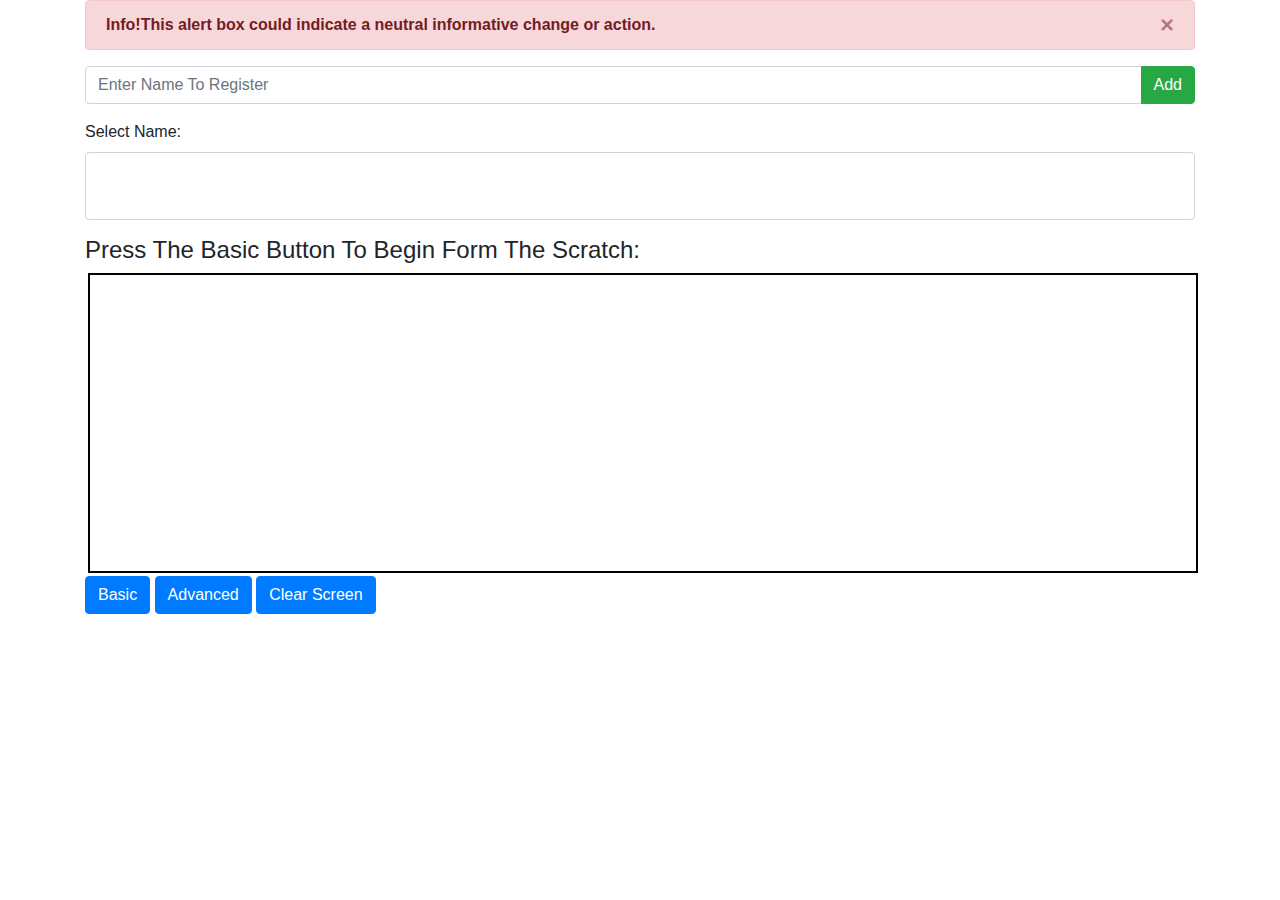
==== typing6.2/index.html @ 199bd0c7 "initial commit" ====
<!DOCTYPE html>
<html lang="en">
<head>
  <title>Typing Tutor</title>
  <meta  charset="utf-8">
  <meta name="viewport" content="width=device-width, initial-scale=1">
  <link rel="stylesheet" href="https://maxcdn.bootstrapcdn.com/bootstrap/4.2.1/css/bootstrap.min.css">
  <script src="https://ajax.googleapis.com/ajax/libs/jquery/3.3.1/jquery.min.js"></script>
  <script src="https://cdnjs.cloudflare.com/ajax/libs/popper.js/1.14.6/umd/popper.min.js"></script>
  <script src="https://maxcdn.bootstrapcdn.com/bootstrap/4.2.1/js/bootstrap.min.js"></script>
  <link rel="stylesheet" type="text/css" href="main.css">
    <script type="text/javascript" src="data.json"></script>
</head>
<body>

<div class="container">

<div class="alert alert-danger alert-dismissible" id="show-meg">
    <button type="button" class="close" data-dismiss="alert">&times;</button>
    <strong id = "meg-box">Info!This alert box could indicate a neutral informative change or action.</strong>
  </div>
 
 
 
 <div class="input-group mb-3">
<input type="text" class="form-control" id="usr" name="username" placeholder="Enter Name To Register">
 <div class="input-group-append">
    <button class="btn btn-success" type="submit" id="Submitt">Add</button> 
  </div>
</div>
 
 <div class="form-group">
  <label for="users-list">Select Name:</label>
  <select class="form-control" id="users-list" size="3">
     <!--<option>Johno</option>
    <option>Bernard</option>
    <option>Asonye</option>
    <option>Davison</option>-->
  </select>
</div>
  <!--  <h2>Form control: textarea</h2> -->
 <!-- <p>The form below contains a textarea for comments:</p> -->
  <!-- <form action="/action_page.php"> -->
    <!-- <div class="form-group">
      <label for="textplace"> Press The Basic Button To Begin Form The Scratch:</label>
      <textarea class="form-control  correctt" rows="7"  name="text" id="textplace" ></textarea>
    </div> -->
	 <h4> Press The Basic Button To Begin Form The Scratch:</h4>
	<div id="textplace" contenteditable="true"></div>
    <button type="submit" class="btn btn-primary" id="begin-game">Basic</button>
	<button type="submit" class="btn btn-primary" id="advance-game">Advanced</button>
	<!--<button type="submit" class="btn btn-primary" id="common-words">Common Words</button>-->
	<button type="submit" class="btn btn-primary" id="clear-game">Clear Screen</button>
   <!-- </form>  -->
   
    
</div>
<script type="text/javascript" src="script.js"></script>
</body>
</html>
---- typing6.2/main.css ----
#textplace::first-line {
 color:green;

}

.wrong {
 color:red;

}
#textplace{
	 white-space: pre;
	width:100%;
	height: 300px;
	border:solid 2px #000;
	padding:10px;
	margin:3px;
	 background: #FFFFFF;
	 cursor: text;
   cursor: text;
}
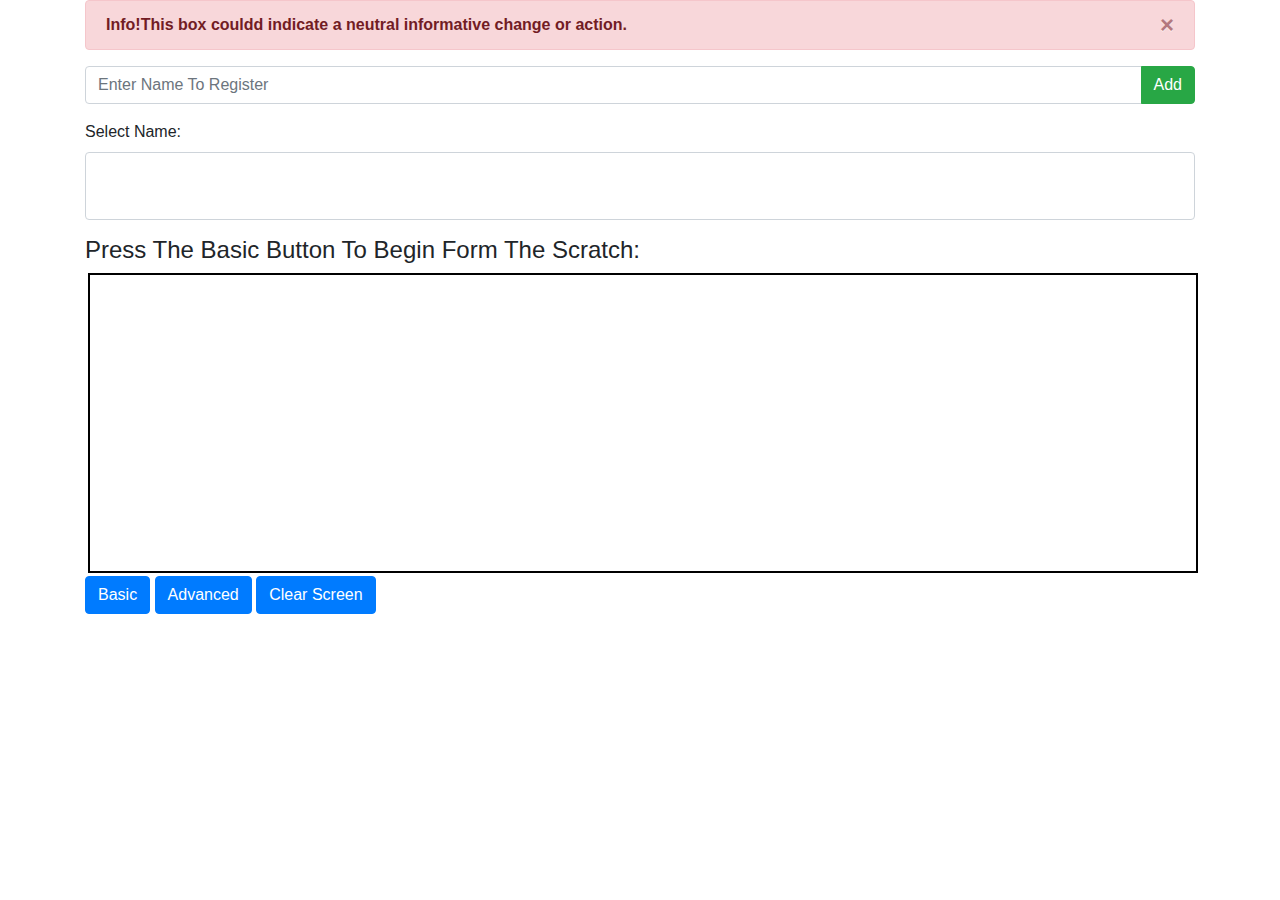
==== commit 4945e639: "pdf commit" ====
--- a/typing6.2/index.html
+++ b/typing6.2/index.html
@@ -1,60 +1,76 @@
 <!DOCTYPE html>
 <html lang="en">
-<head>
-  <title>Typing Tutor</title>
-  <meta  charset="utf-8">
-  <meta name="viewport" content="width=device-width, initial-scale=1">
-  <link rel="stylesheet" href="https://maxcdn.bootstrapcdn.com/bootstrap/4.2.1/css/bootstrap.min.css">
-  <script src="https://ajax.googleapis.com/ajax/libs/jquery/3.3.1/jquery.min.js"></script>
-  <script src="https://cdnjs.cloudflare.com/ajax/libs/popper.js/1.14.6/umd/popper.min.js"></script>
-  <script src="https://maxcdn.bootstrapcdn.com/bootstrap/4.2.1/js/bootstrap.min.js"></script>
-  <link rel="stylesheet" type="text/css" href="main.css">
+  <head>
+    <title>Typing Tutor</title>
+    <meta charset="utf-8" />
+    <meta name="viewport" content="width=device-width, initial-scale=1" />
+    <link
+      rel="stylesheet"
+      href="https://maxcdn.bootstrapcdn.com/bootstrap/4.2.1/css/bootstrap.min.css"
+    />
+    <script src="https://ajax.googleapis.com/ajax/libs/jquery/3.3.1/jquery.min.js"></script>
+    <script src="https://cdnjs.cloudflare.com/ajax/libs/popper.js/1.14.6/umd/popper.min.js"></script>
+    <script src="https://maxcdn.bootstrapcdn.com/bootstrap/4.2.1/js/bootstrap.min.js"></script>
+    <link rel="stylesheet" type="text/css" href="main.css" />
     <script type="text/javascript" src="data.json"></script>
-</head>
-<body>
+  </head>
+  <body>
+    <div class="container">
+      <div class="alert alert-danger alert-dismissible" id="show-meg">
+        <button type="button" class="close" data-dismiss="alert">
+          &times;
+        </button>
+        <strong id="meg-box"
+          >Info!This box couldd indicate a neutral informative change or
+          action.</strong
+        >
+      </div>
 
-<div class="container">
+      <div class="input-group mb-3">
+        <input
+          type="text"
+          class="form-control"
+          id="usr"
+          name="username"
+          placeholder="Enter Name To Register"
+        />
+        <div class="input-group-append">
+          <button class="btn btn-success" type="submit" id="Submitt">
+            Add
+          </button>
+        </div>
+      </div>
 
-<div class="alert alert-danger alert-dismissible" id="show-meg">
-    <button type="button" class="close" data-dismiss="alert">&times;</button>
-    <strong id = "meg-box">Info!This alert box could indicate a neutral informative change or action.</strong>
-  </div>
- 
- 
- 
- <div class="input-group mb-3">
-<input type="text" class="form-control" id="usr" name="username" placeholder="Enter Name To Register">
- <div class="input-group-append">
-    <button class="btn btn-success" type="submit" id="Submitt">Add</button> 
-  </div>
-</div>
- 
- <div class="form-group">
-  <label for="users-list">Select Name:</label>
-  <select class="form-control" id="users-list" size="3">
-     <!--<option>Johno</option>
+      <div class="form-group">
+        <label for="users-list">Select Name:</label>
+        <select class="form-control" id="users-list" size="3">
+          <!--<option>Johno</option>
     <option>Bernard</option>
     <option>Asonye</option>
     <option>Davison</option>-->
-  </select>
-</div>
-  <!--  <h2>Form control: textarea</h2> -->
- <!-- <p>The form below contains a textarea for comments:</p> -->
-  <!-- <form action="/action_page.php"> -->
-    <!-- <div class="form-group">
+        </select>
+      </div>
+      <!--  <h2>Form control: textarea</h2> -->
+      <!-- <p>The form below contains a textarea for comments:</p> -->
+      <!-- <form action="/action_page.php"> -->
+      <!-- <div class="form-group">
       <label for="textplace"> Press The Basic Button To Begin Form The Scratch:</label>
       <textarea class="form-control  correctt" rows="7"  name="text" id="textplace" ></textarea>
     </div> -->
-	 <h4> Press The Basic Button To Begin Form The Scratch:</h4>
-	<div id="textplace" contenteditable="true"></div>
-    <button type="submit" class="btn btn-primary" id="begin-game">Basic</button>
-	<button type="submit" class="btn btn-primary" id="advance-game">Advanced</button>
-	<!--<button type="submit" class="btn btn-primary" id="common-words">Common Words</button>-->
-	<button type="submit" class="btn btn-primary" id="clear-game">Clear Screen</button>
-   <!-- </form>  -->
-   
-    
-</div>
-<script type="text/javascript" src="script.js"></script>
-</body>
+      <h4>Press The Basic Button To Begin Form The Scratch:</h4>
+      <div id="textplace" contenteditable="true"></div>
+      <button type="submit" class="btn btn-primary" id="begin-game">
+        Basic
+      </button>
+      <button type="submit" class="btn btn-primary" id="advance-game">
+        Advanced
+      </button>
+      <!--<button type="submit" class="btn btn-primary" id="common-words">Common Words</button>-->
+      <button type="submit" class="btn btn-primary" id="clear-game">
+        Clear Screen
+      </button>
+      <!-- </form>  -->
+    </div>
+    <script type="text/javascript" src="script.js"></script>
+  </body>
 </html>
